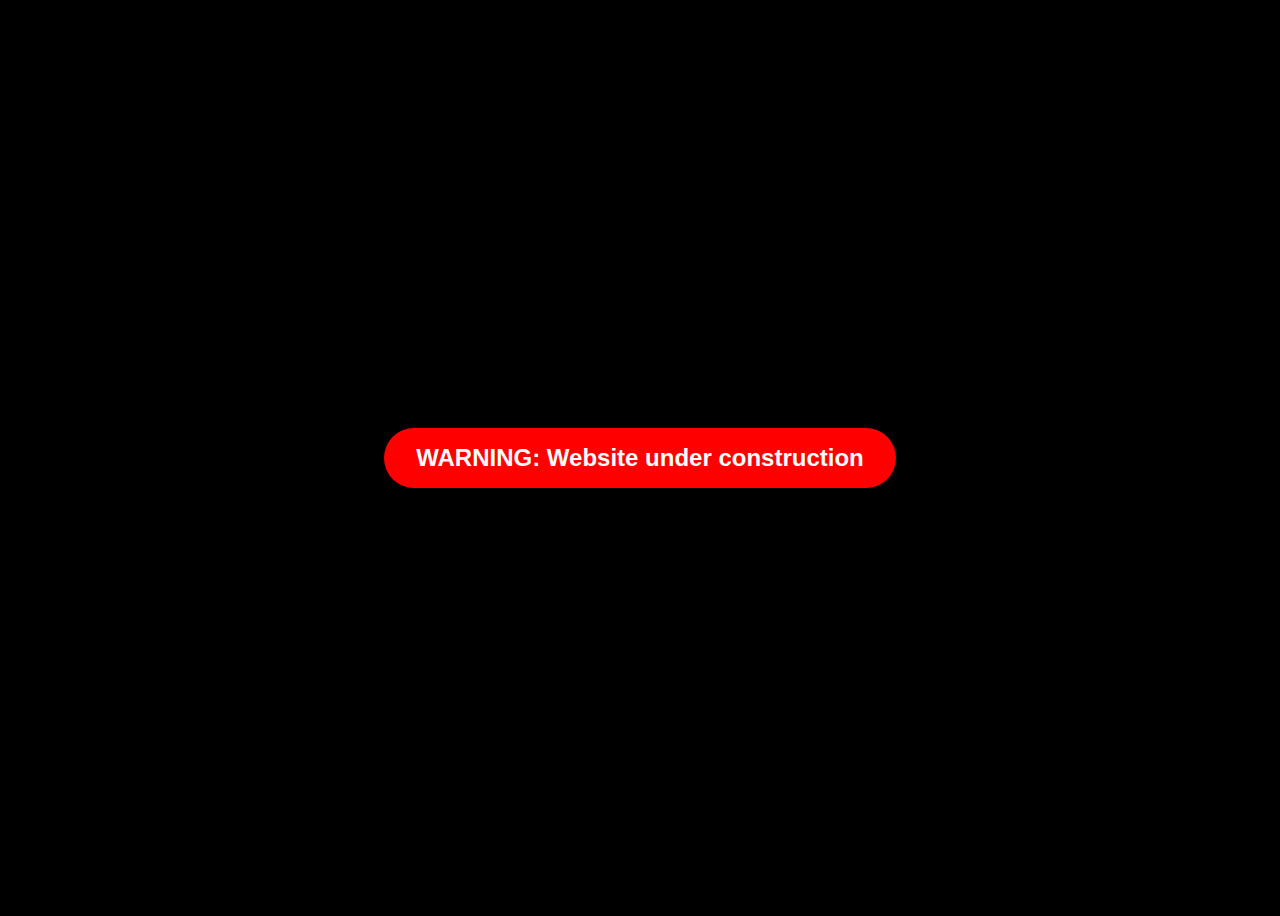
==== index.html @ 0c94f37a "Add files via upload" ====
<!DOCTYPE html>
<html lang="pt-pt">
<head>
    <meta charset="UTF-8">
    <meta http-equiv="X-UA-Compatible" content="IE=edge">
    <meta name="viewport" content="width=device-width, initial-scale=1.0">
    <title>andercore.tech</title>
    <link rel="icon" type="image/ico" href="content/images/logo.ico">
    <link rel="stylesheet" href="content/css/index.css" type="text/css">
</head>
<body>
    <button class="home-button" onclick="window.location.href='content/(page)'">WARNING: Website under construction</button>
</body>
</html>
---- content/css/index.css ----
body {
  font-family: Arial, sans-serif;
  background-color: #000000;
  display: flex;
  justify-content: center;
  align-items: center;
  height: 100vh;
}

h1 {
  font-size: 48px;
  text-align: center;
  margin-top: 100px;
  color: #333;
}

p {
  font-size: 24px;
  text-align: center;
  color: #555;
}

button {
  display: block;
  margin: 0 auto;
  background-color: #ff0000;
  color: rgb(0, 0, 0);
  padding: 16px 32px;
  border: none;
  border-radius: 50px;
  font-size: 24px;
  font-weight: bold;
  cursor: pointer;
  transition: background-color 0.3s ease;
  transition: background-color 0.3s ease, transform 0.3s ease;
}

button:hover {
  background-color: #ff0000;
  transform: scale(1.1);
}

.home-button {
  display: block;
  margin: 0 auto;
  background-color: #ff0000;
  color: white;
  padding: 16px 32px;
  border: none;
  border-radius: 50px;
  font-size: 24px;
  font-weight: bold;
  cursor: pointer;
  transition: all 0.3s ease;
  box-shadow: 0px 2px 10px rgba(0, 0, 0, 0.3);
}

.home-button:hover {
  background-color: #ff0000;
  transform: scale(1.1);
  box-shadow: 0px 4px 10px rgba(0, 0, 0, 0.5);
}

.home-button:active {
  box-shadow: 0px 2px 5px rgba(0, 0, 0, 0.5);
}

button span {
  opacity: 1;
  transition: transform 0.2s ease-out, opacity 0.2s ease-out;
}

button:hover span {
  opacity: 0;
  transform: rotate(45deg);
  transition: transform 0.2s ease-out, opacity 0.2s ease-out;
}
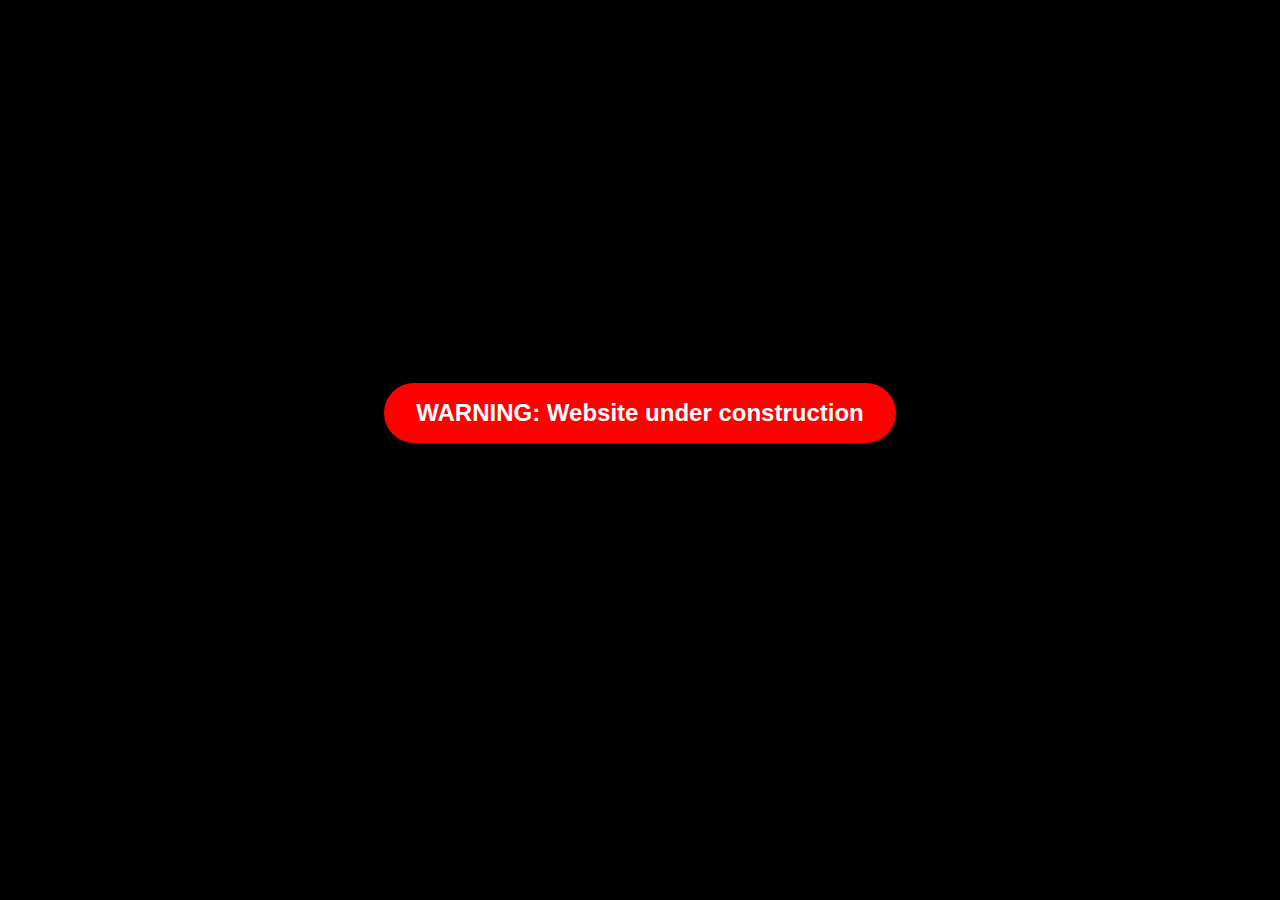
==== commit 8cf626bf: "index update" ====
--- a/index.html
+++ b/index.html
@@ -1,14 +1,14 @@
-<!DOCTYPE html>
-<html lang="pt-pt">
-<head>
-    <meta charset="UTF-8">
-    <meta http-equiv="X-UA-Compatible" content="IE=edge">
-    <meta name="viewport" content="width=device-width, initial-scale=1.0">
-    <title>andercore.tech</title>
-    <link rel="icon" type="image/ico" href="content/images/logo.ico">
-    <link rel="stylesheet" href="content/css/index.css" type="text/css">
-</head>
-<body>
-    <button class="home-button" onclick="window.location.href='content/(page)'">WARNING: Website under construction</button>
-</body>
+<!DOCTYPE html>
+<html lang="pt-pt">
+<head>
+    <meta charset="UTF-8">
+    <meta http-equiv="X-UA-Compatible" content="IE=edge">
+    <meta name="viewport" content="width=device-width, initial-scale=1.0">
+    <title>andercore.tech</title>
+    <link rel="icon" type="image/ico" href="pages/images/logo.ico" alt="Logotipo">
+    <link rel="stylesheet" href="index.css" type="text/css">
+</head>
+<body>
+    <button class="home-button" onclick="window.location.href='content/pages/home.html'">WARNING: Website under construction</button>
+</body>
 </html>--- a/index.css
+++ b/index.css
@@ -0,0 +1,81 @@
+body {
+  font-family: Arial, sans-serif;
+  background-color: #000000;
+  display: flex;
+  justify-content: center;
+  align-items: center;
+  height: 90vh;
+}
+
+h1 {
+  font-size: 48px;
+  text-align: center;
+  margin-top: 100px;
+  color: #333;
+}
+
+p {
+  font-size: 24px;
+  text-align: center;
+  color: #555;
+}
+
+button {
+  display: block;
+  margin: 0 auto;
+  background-color: #ff0000;
+  color: rgb(0, 0, 0);
+  padding: 16px 32px;
+  border: none;
+  border-radius: 50px;
+  font-size: 24px;
+  font-weight: bold;
+  cursor: pointer;
+  transition: background-color 0.3s ease;
+  transition: background-color 0.3s ease, transform 0.3s ease;
+}
+
+button:hover {
+  background-color: #ff0000;
+  transform: scale(1.1);
+}
+
+.home-button {
+  display: block;
+  margin: 0 auto;
+  background-color: #ff0000;
+  color: white;
+  padding: 16px 32px;
+  border: none;
+  border-radius: 50px;
+  font-size: 24px;
+  font-weight: bold;
+  cursor: pointer;
+  transition: all 0.3s ease;
+  box-shadow: 0px 2px 10px rgba(0, 0, 0, 0.3);
+}
+
+.home-button:hover {
+  background-color: #ff0000;
+  transform: scale(1.1);
+  box-shadow: 0px 4px 10px rgba(0, 0, 0, 0.5);
+}
+
+.home-button:active {
+  box-shadow: 0px 2px 5px rgba(0, 0, 0, 0.5);
+}
+
+button span {
+  opacity: 1;
+  transition: transform 0.2s ease-out, opacity 0.2s ease-out;
+}
+
+button:hover span {
+  opacity: 0;
+  transform: rotate(45deg);
+  transition: transform 0.2s ease-out, opacity 0.2s ease-out;
+}
+
+.active {
+  color: red;
+}